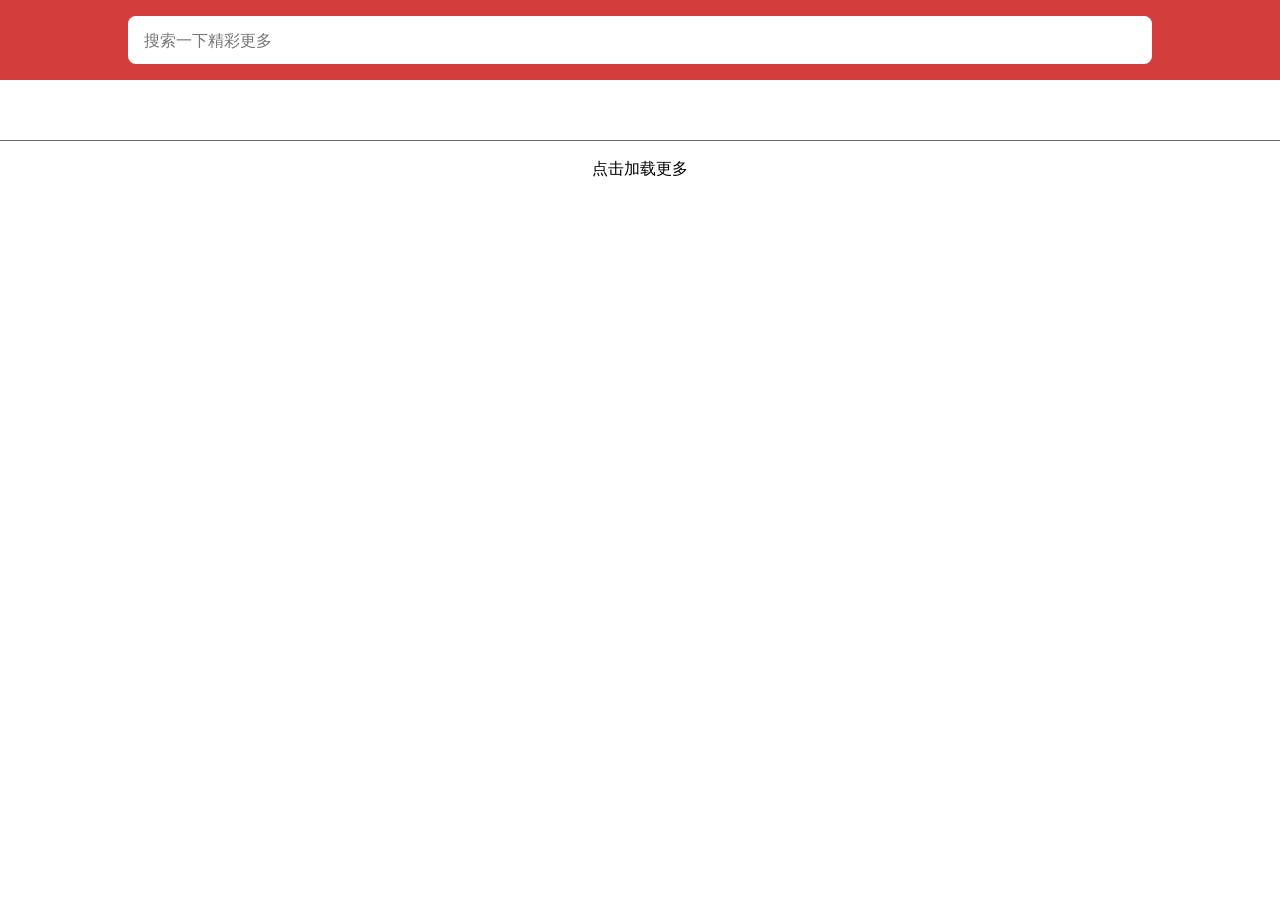
==== index.html @ 9517f0b4 "'new'" ====
<!DOCTYPE html>
<html lang="en">
<head>
    <meta charset="UTF-8">
    <title>每日新闻</title>
    <meta content="width=device-width, initial-scale=1.0, maximum-scale=1.0, user-scalable=0" name="viewport">
    <link rel="stylesheet" href="css/index.css">
    <script src="js/rem.js"></script>
    <script src="js/jquery.min.js"></script>
    <script src="js/index.js"></script>
    <script src="js/iscroll.js"></script>
</head>
<body>
    <section>
        <input type="text" placeholder="搜索一下精彩更多">
    </section>
    <div id="wrapper">
        <div id="scroller">
            <ul>

            </ul>
        </div>
    </div>
    <div id="content">
        <ul>
            
        </ul>
    </div>
    <div class="more">
        <div class="load">点击加载更多</div>
    </div>
</body>
</html>
---- css/index.css ----
*{
    padding: 0;
    margin: 0;
    list-style: none;
    font-size: 16px;
    text-decoration: none;
}
.waiting{
    width: 100%;
    display: none;
}
section{
    width: 100%;
    height: 0.8rem;
    box-sizing: border-box;
    background: #d33e3d;
    display: flex;
    justify-content: center;
    align-items: center;
}
section input{
    width: 80%;
    height: 60%;
    outline: none;
    border: none;
    text-indent: 1em;
    box-sizing: border-box;
    border-radius: 0.08rem;
    padding-top: 0.02rem;
}
#wrapper{
    position: absolute;
    left: 0;
    top: 0;
    width: 100%;
    height: 0.6rem;
    border-bottom: 0.01rem solid #666;
    position: relative;
    overflow: hidden;
}
#scroller{
    position: absolute;
    left: 0;
    top: 0;
    width: 11.5rem;
    height: 100%;

}
#scroller ul {
    list-style: none;
    padding: 0;
    margin: 0;
    width: 100%;
    height: 100%;
    text-align: center;
}
#scroller li{
    float: left;
    width: 0.8rem;
    height: 100%;
    font-size: 0.16rem;
    text-align: center;
    line-height: 0.6rem;
}
#scroller li.active{
    color: red;
}
#content ul{
    width: 100%;
}
#content ul .list{
    margin-top: 0.1rem;
    display: flex;
    height: 1.3rem;
    width: 100%;
}
#content ul .list .left{
    width: 45%;
    height: 100%;
    box-sizing: border-box;
    padding: 0.05rem;
    overflow: hidden;
}
#content ul .list .left img{
    width: 100%;
}
#content ul .list .right{
    width: 55%;
    height: 100%;
    box-sizing: border-box;
    padding: 0.05rem;
    display: flex;
    flex-direction: column;

    justify-content: space-around;
}
#content ul .list .right .title{
    width: 100%;
    font-size: 0.16rem;
    color: #333333;
}
#content ul .list .right .from{
    width: 100%;
    display: flex;
    justify-content: flex-start;
    align-item:ceter;
}
#content ul .list .right .from span{
    display: block;
    font-size: 0.10rem;
    color: #666666;
}
#content ul .noimg{
    display: flex;
    justify-content: space-between;
    width: 100%;
    padding: 0.4rem 0.2rem;
    box-sizing: border-box;
}
#content ul .noimg .title-no{
    font-size: 0.2rem;
    color: #333333;
}
#content ul .noimg .from-no{
    overflow: hidden;
}
#content ul .noimg .from-no span{
    float: left;
    font-size: 0.1rem;
    color: #666666;
}
.more{
    width: 100%;
    height: 0.6rem;
    display: flex;
    align-items: center;
    justify-content: center;
    padding: 0.05rem;
    box-sizing: border-box;
   
}
.more .load{
    height: 50%;
    font-size: 0.16rem;
    box-sizing: border-box;
}
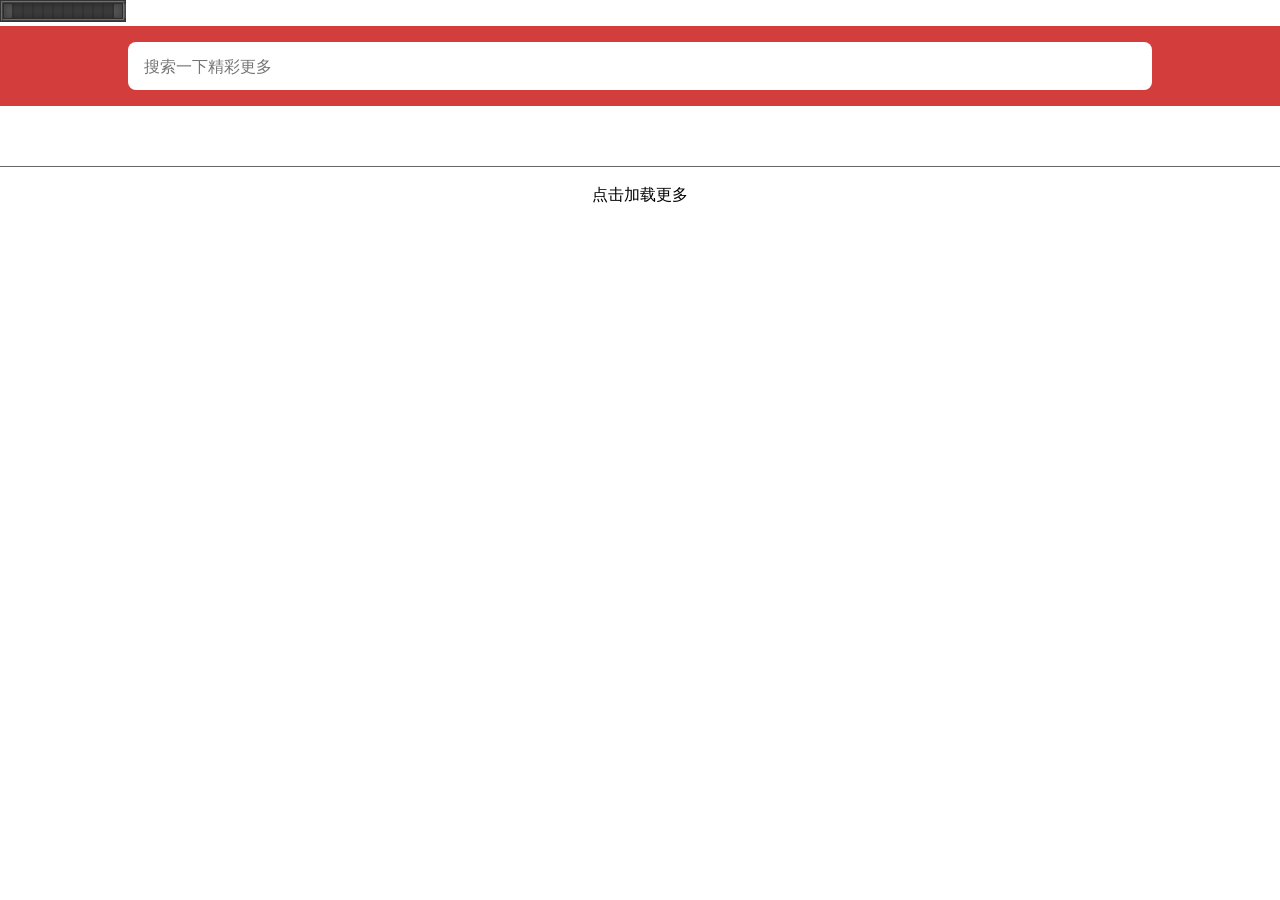
==== commit 0fb50ba5: "'new'" ====
--- a/index.html
+++ b/index.html
@@ -11,9 +11,13 @@
     <script src="js/iscroll.js"></script>
 </head>
 <body>
+	<div id="zhao">
+    <img src="img/load.gif" alt="">
+    </div>
     <section>
         <input type="text" placeholder="搜索一下精彩更多">
     </section>
+
     <div id="wrapper">
         <div id="scroller">
             <ul>
@@ -23,7 +27,7 @@
     </div>
     <div id="content">
         <ul>
-            
+           
         </ul>
     </div>
     <div class="more">
